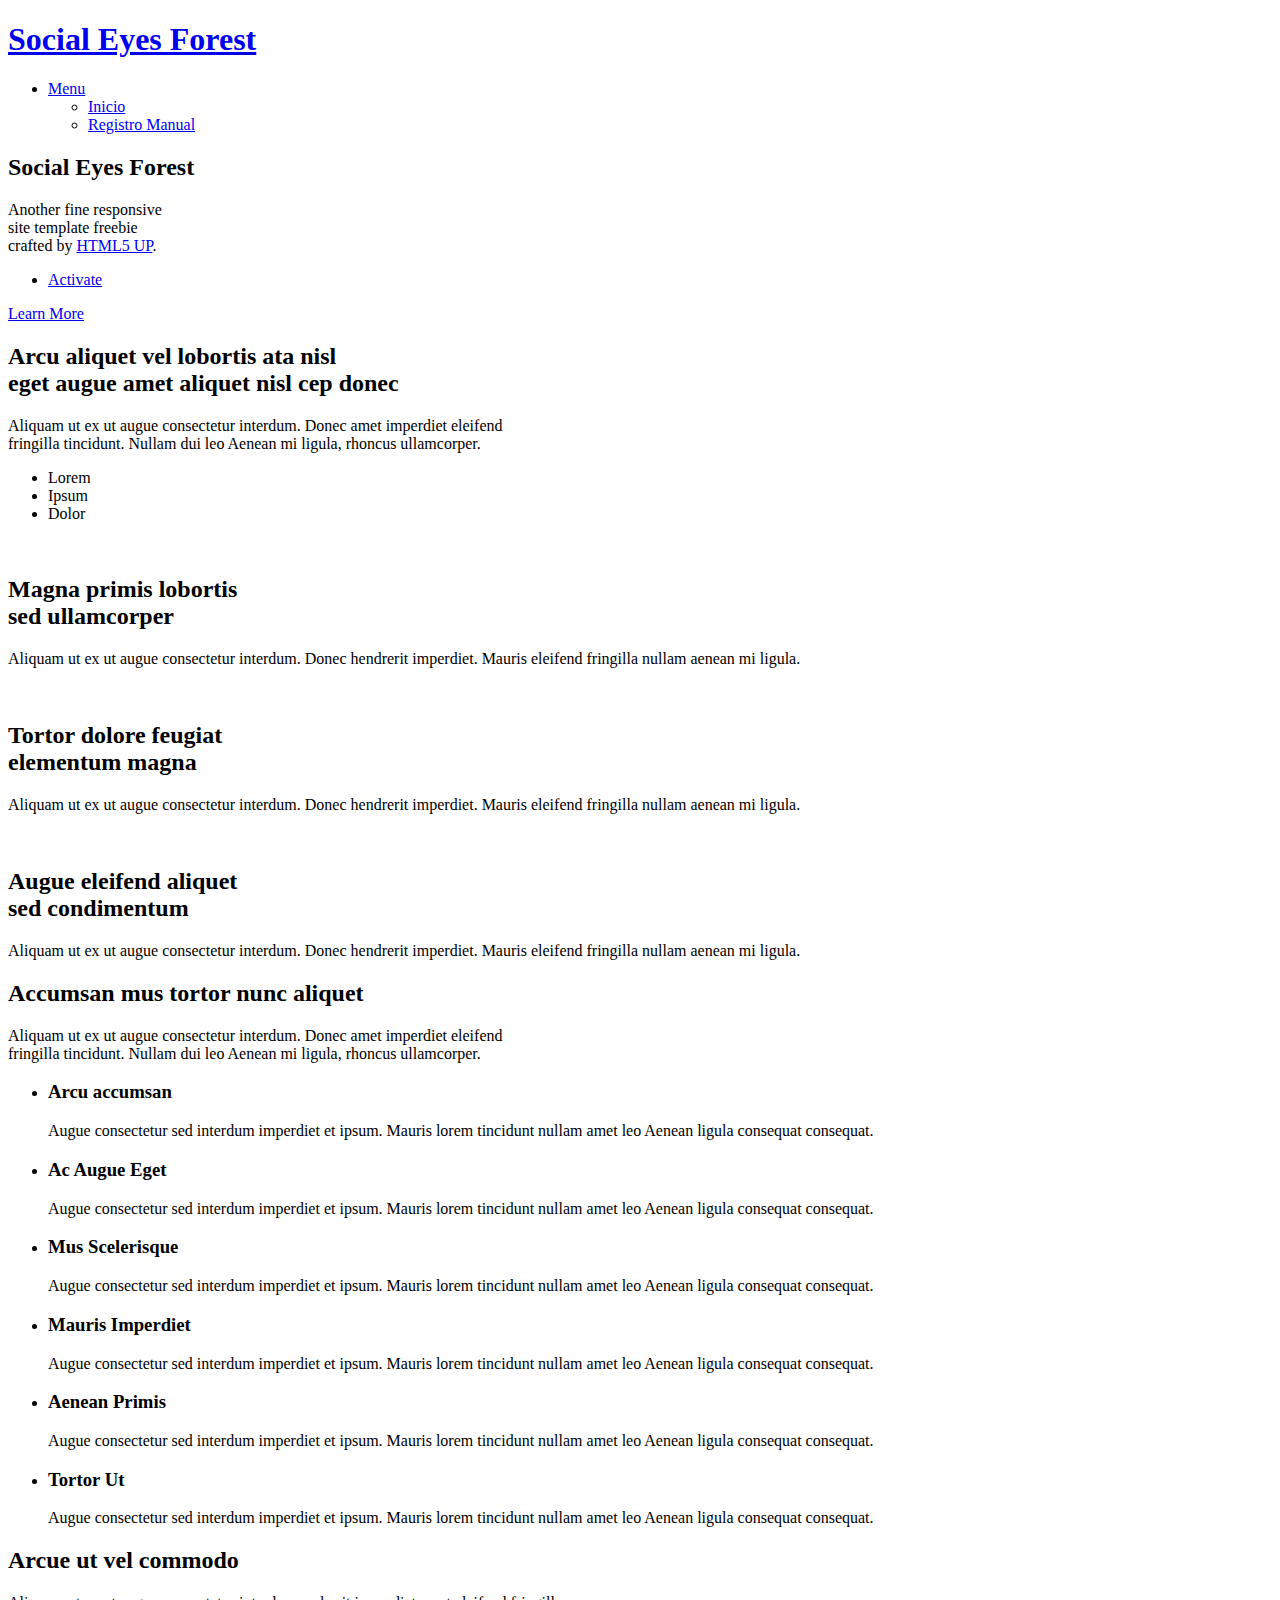
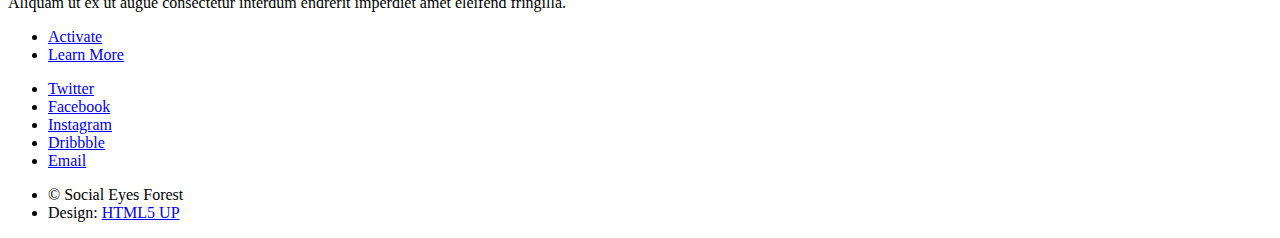
==== SocialEyesForest/SocialEyesForest/index.html @ 1f3ea7ca "agregada pagina de inicio" ====
﻿<!DOCTYPE html>
<!--
    Spectral by HTML5 UP
    html5up.net | @n33co
    Free for personal and commercial use under the CCA 3.0 license (html5up.net/license)
-->
<html>
<head>
    <title>Social Eyes Forest | Bienvenido</title>
    <meta charset="utf-8" />
    <meta name="viewport" content="width=device-width, initial-scale=1" />
    <meta name="description" content="" />
    <meta name="keywords" content="" />
    <!--[if lte IE 8]><script src="content/css/ie/html5shiv.js"></script><![endif]-->
    <link rel="stylesheet" href="content/css/style.css" />
    <!--[if lte IE 9]><link rel="stylesheet" href="content/css/ie/v9.css" /><![endif]-->
    <!--[if lte IE 8]><link rel="stylesheet" href="content/css/ie/v8.css" /><![endif]-->
</head>
<body class="landing">

    <!-- Page Wrapper -->
    <div id="page-wrapper">

        <!-- Header -->
        <header id="header" class="alt">
            <h1><a href="index.html">Social Eyes Forest</a></h1>
            <nav id="nav">
                <ul>
                    <li class="special">
                        <a href="#" class="menuToggle"><span>Menu</span></a>
                        <div id="menu">
                            <ul>
                                <li><a href="index.html">Inicio</a></li>
                                <li><a href="registroManual.html">Registro Manual</a></li>
                            </ul>
                        </div>
                    </li>
                </ul>
            </nav>
        </header>

        <!-- Banner -->
        <section id="banner">
            <div class="inner">
                <h2>Social Eyes Forest</h2>
                <p>
                    Another fine responsive<br />
                    site template freebie<br />
                    crafted by <a href="http://html5up.net">HTML5 UP</a>.
                </p>
                <ul class="actions">
                    <li><a href="#" class="button special">Activate</a></li>
                </ul>
            </div>
            <a href="#one" class="more scrolly">Learn More</a>
        </section>

        <!-- One -->
        <section id="one" class="wrapper style1 special">
            <div class="inner">
                <header class="major">
                    <h2>
                        Arcu aliquet vel lobortis ata nisl<br />
                        eget augue amet aliquet nisl cep donec
                    </h2>
                    <p>
                        Aliquam ut ex ut augue consectetur interdum. Donec amet imperdiet eleifend<br />
                        fringilla tincidunt. Nullam dui leo Aenean mi ligula, rhoncus ullamcorper.
                    </p>
                </header>
                <ul class="icons major">
                    <li><span class="icon fa-diamond major style1"><span class="label">Lorem</span></span></li>
                    <li><span class="icon fa-heart-o major style2"><span class="label">Ipsum</span></span></li>
                    <li><span class="icon fa-code major style3"><span class="label">Dolor</span></span></li>
                </ul>
            </div>
        </section>

        <!-- Two -->
        <section id="two" class="wrapper alt style2">
            <section class="spotlight">
                <div class="image"><img src="content/images/pic01.jpg" alt="" /></div><div class="content">
                    <h2>
                        Magna primis lobortis<br />
                        sed ullamcorper
                    </h2>
                    <p>Aliquam ut ex ut augue consectetur interdum. Donec hendrerit imperdiet. Mauris eleifend fringilla nullam aenean mi ligula.</p>
                </div>
            </section>
            <section class="spotlight">
                <div class="image"><img src="content/images/pic02.jpg" alt="" /></div><div class="content">
                    <h2>
                        Tortor dolore feugiat<br />
                        elementum magna
                    </h2>
                    <p>Aliquam ut ex ut augue consectetur interdum. Donec hendrerit imperdiet. Mauris eleifend fringilla nullam aenean mi ligula.</p>
                </div>
            </section>
            <section class="spotlight">
                <div class="image"><img src="content/images/pic03.jpg" alt="" /></div><div class="content">
                    <h2>
                        Augue eleifend aliquet<br />
                        sed condimentum
                    </h2>
                    <p>Aliquam ut ex ut augue consectetur interdum. Donec hendrerit imperdiet. Mauris eleifend fringilla nullam aenean mi ligula.</p>
                </div>
            </section>
        </section>

        <!-- Three -->
        <section id="three" class="wrapper style3 special">
            <div class="inner">
                <header class="major">
                    <h2>Accumsan mus tortor nunc aliquet</h2>
                    <p>
                        Aliquam ut ex ut augue consectetur interdum. Donec amet imperdiet eleifend<br />
                        fringilla tincidunt. Nullam dui leo Aenean mi ligula, rhoncus ullamcorper.
                    </p>
                </header>
                <ul class="features">
                    <li class="icon fa-paper-plane-o">
                        <h3>Arcu accumsan</h3>
                        <p>Augue consectetur sed interdum imperdiet et ipsum. Mauris lorem tincidunt nullam amet leo Aenean ligula consequat consequat.</p>
                    </li>
                    <li class="icon fa-laptop">
                        <h3>Ac Augue Eget</h3>
                        <p>Augue consectetur sed interdum imperdiet et ipsum. Mauris lorem tincidunt nullam amet leo Aenean ligula consequat consequat.</p>
                    </li>
                    <li class="icon fa-code">
                        <h3>Mus Scelerisque</h3>
                        <p>Augue consectetur sed interdum imperdiet et ipsum. Mauris lorem tincidunt nullam amet leo Aenean ligula consequat consequat.</p>
                    </li>
                    <li class="icon fa-headphones">
                        <h3>Mauris Imperdiet</h3>
                        <p>Augue consectetur sed interdum imperdiet et ipsum. Mauris lorem tincidunt nullam amet leo Aenean ligula consequat consequat.</p>
                    </li>
                    <li class="icon fa-heart-o">
                        <h3>Aenean Primis</h3>
                        <p>Augue consectetur sed interdum imperdiet et ipsum. Mauris lorem tincidunt nullam amet leo Aenean ligula consequat consequat.</p>
                    </li>
                    <li class="icon fa-flag-o">
                        <h3>Tortor Ut</h3>
                        <p>Augue consectetur sed interdum imperdiet et ipsum. Mauris lorem tincidunt nullam amet leo Aenean ligula consequat consequat.</p>
                    </li>
                </ul>
            </div>
        </section>

        <!-- CTA -->
        <section id="cta" class="wrapper style4">
            <div class="inner">
                <header>
                    <h2>Arcue ut vel commodo</h2>
                    <p>Aliquam ut ex ut augue consectetur interdum endrerit imperdiet amet eleifend fringilla.</p>
                </header>
                <ul class="actions vertical">
                    <li><a href="#" class="button fit special">Activate</a></li>
                    <li><a href="#" class="button fit">Learn More</a></li>
                </ul>
            </div>
        </section>

        <!-- Footer -->
        <footer id="footer">
            <ul class="icons">
                <li><a href="#" class="icon fa-twitter"><span class="label">Twitter</span></a></li>
                <li><a href="#" class="icon fa-facebook"><span class="label">Facebook</span></a></li>
                <li><a href="#" class="icon fa-instagram"><span class="label">Instagram</span></a></li>
                <li><a href="#" class="icon fa-dribbble"><span class="label">Dribbble</span></a></li>
                <li><a href="#" class="icon fa-envelope-o"><span class="label">Email</span></a></li>
            </ul>
            <ul class="copyright">
                <li>&copy; Social Eyes Forest</li>
                <li>Design: <a href="http://html5up.net">HTML5 UP</a></li>
            </ul>
        </footer>

    </div>

    <!-- Scripts -->
    <script src="scripts/jquery-2.1.3.min.js"></script>
    <script src="scripts/jquery.scrollex.min.js"></script>
    <script src="scripts/jquery.scrolly.min.js"></script>
    <script src="scripts/skel.min.js"></script>
    <script src="scripts/init.js"></script>

</body>
</html>
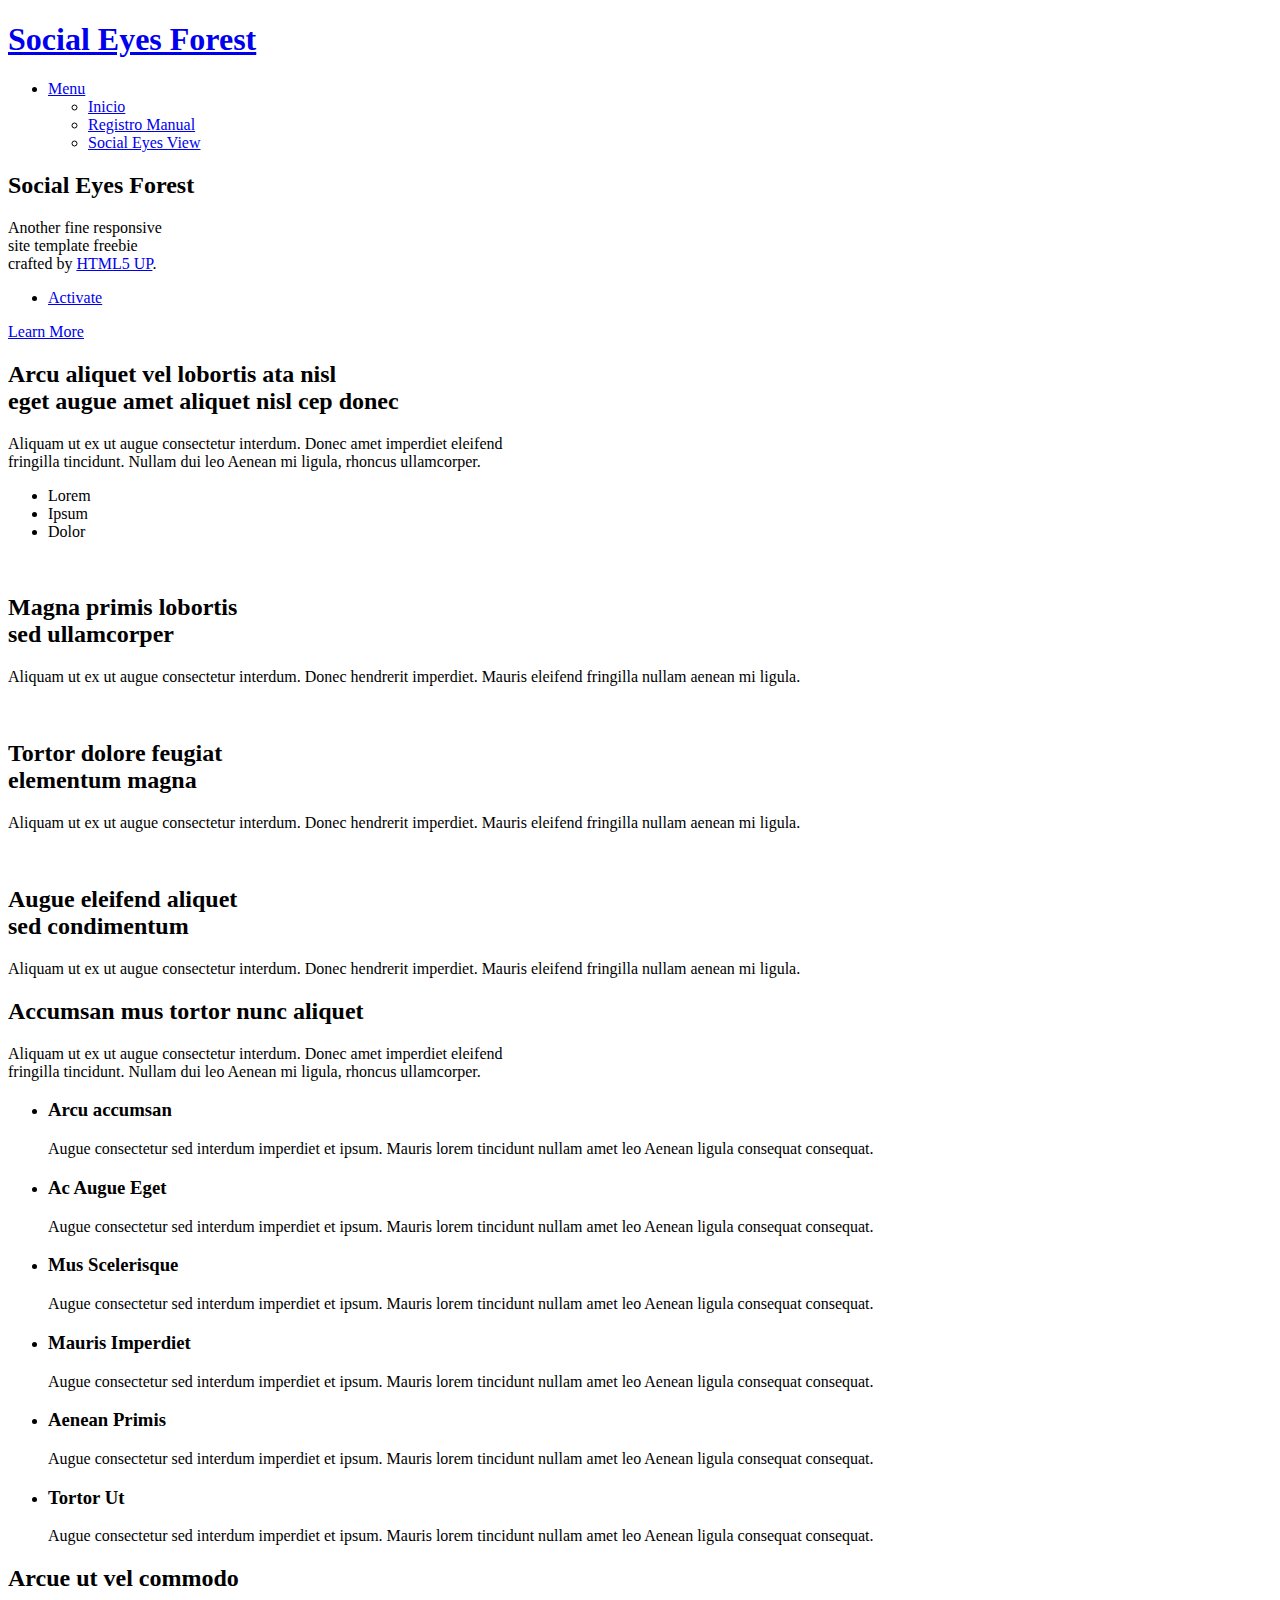
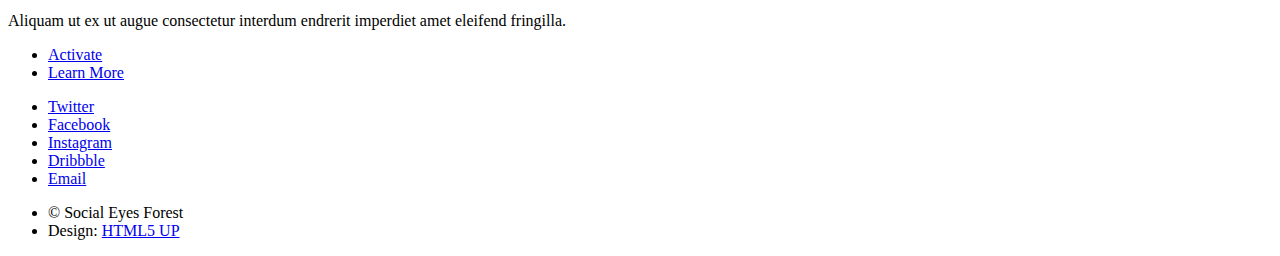
==== commit 14546877: "Agregado Social Eyes View" ====
--- a/SocialEyesForest/SocialEyesForest/index.html
+++ b/SocialEyesForest/SocialEyesForest/index.html
@@ -32,6 +32,7 @@
                             <ul>
                                 <li><a href="index.html">Inicio</a></li>
                                 <li><a href="registroManual.html">Registro Manual</a></li>
+                                <li><a href="socialeyesview.html">Social Eyes View</a></li>
                             </ul>
                         </div>
                     </li>
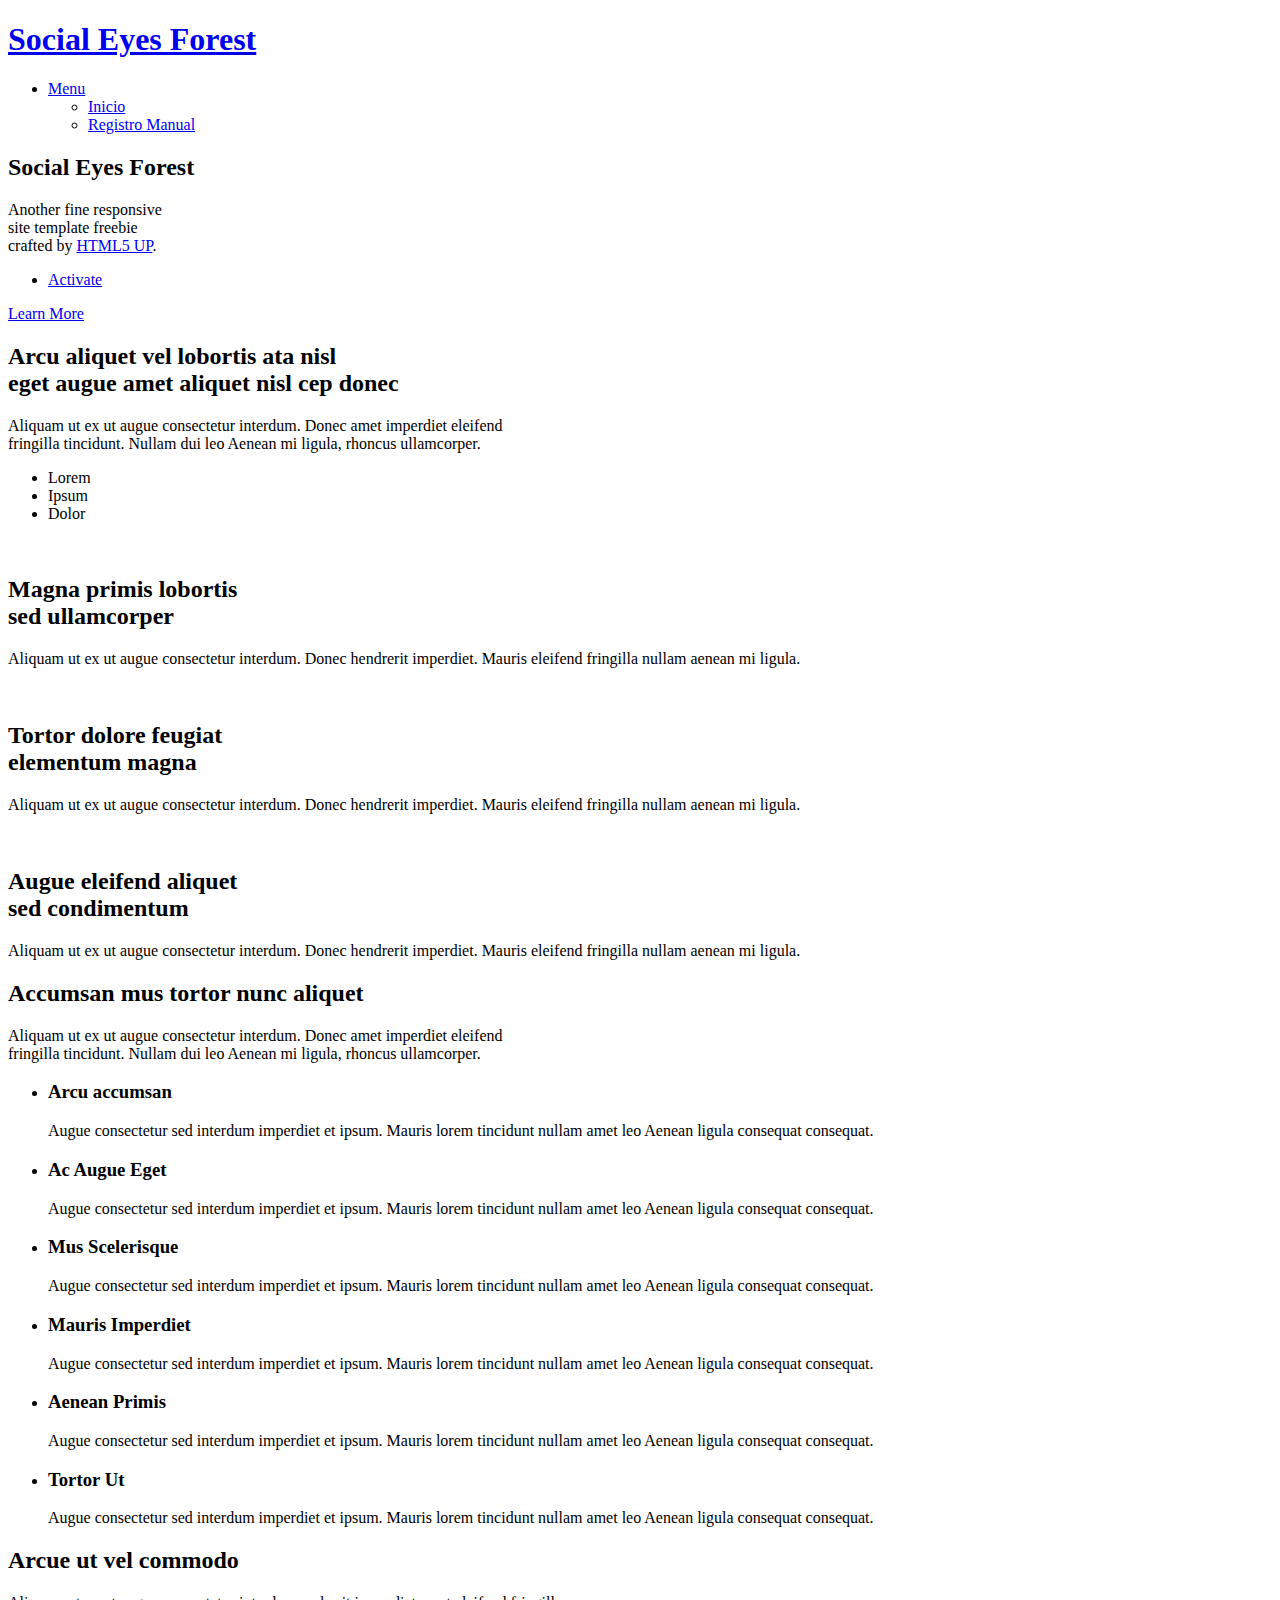
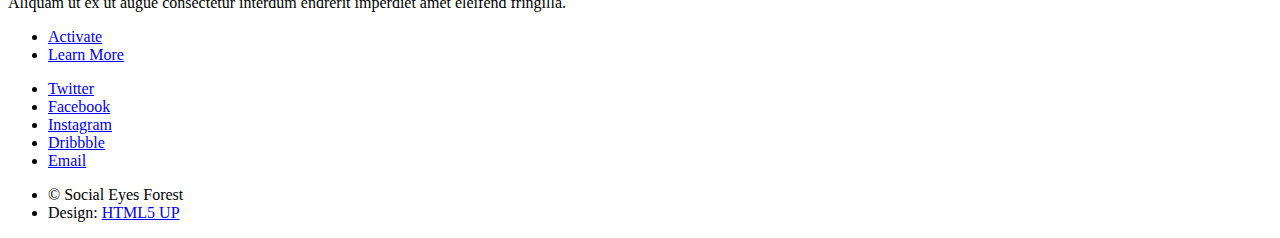
==== commit 84f51ea2: "Merge branch 'master' of github.com:SocialEyesForest/ForestProto" ====
--- a/SocialEyesForest/SocialEyesForest/index.html
+++ b/SocialEyesForest/SocialEyesForest/index.html
@@ -32,7 +32,6 @@
                             <ul>
                                 <li><a href="index.html">Inicio</a></li>
                                 <li><a href="registroManual.html">Registro Manual</a></li>
-                                <li><a href="socialeyesview.html">Social Eyes View</a></li>
                             </ul>
                         </div>
                     </li>
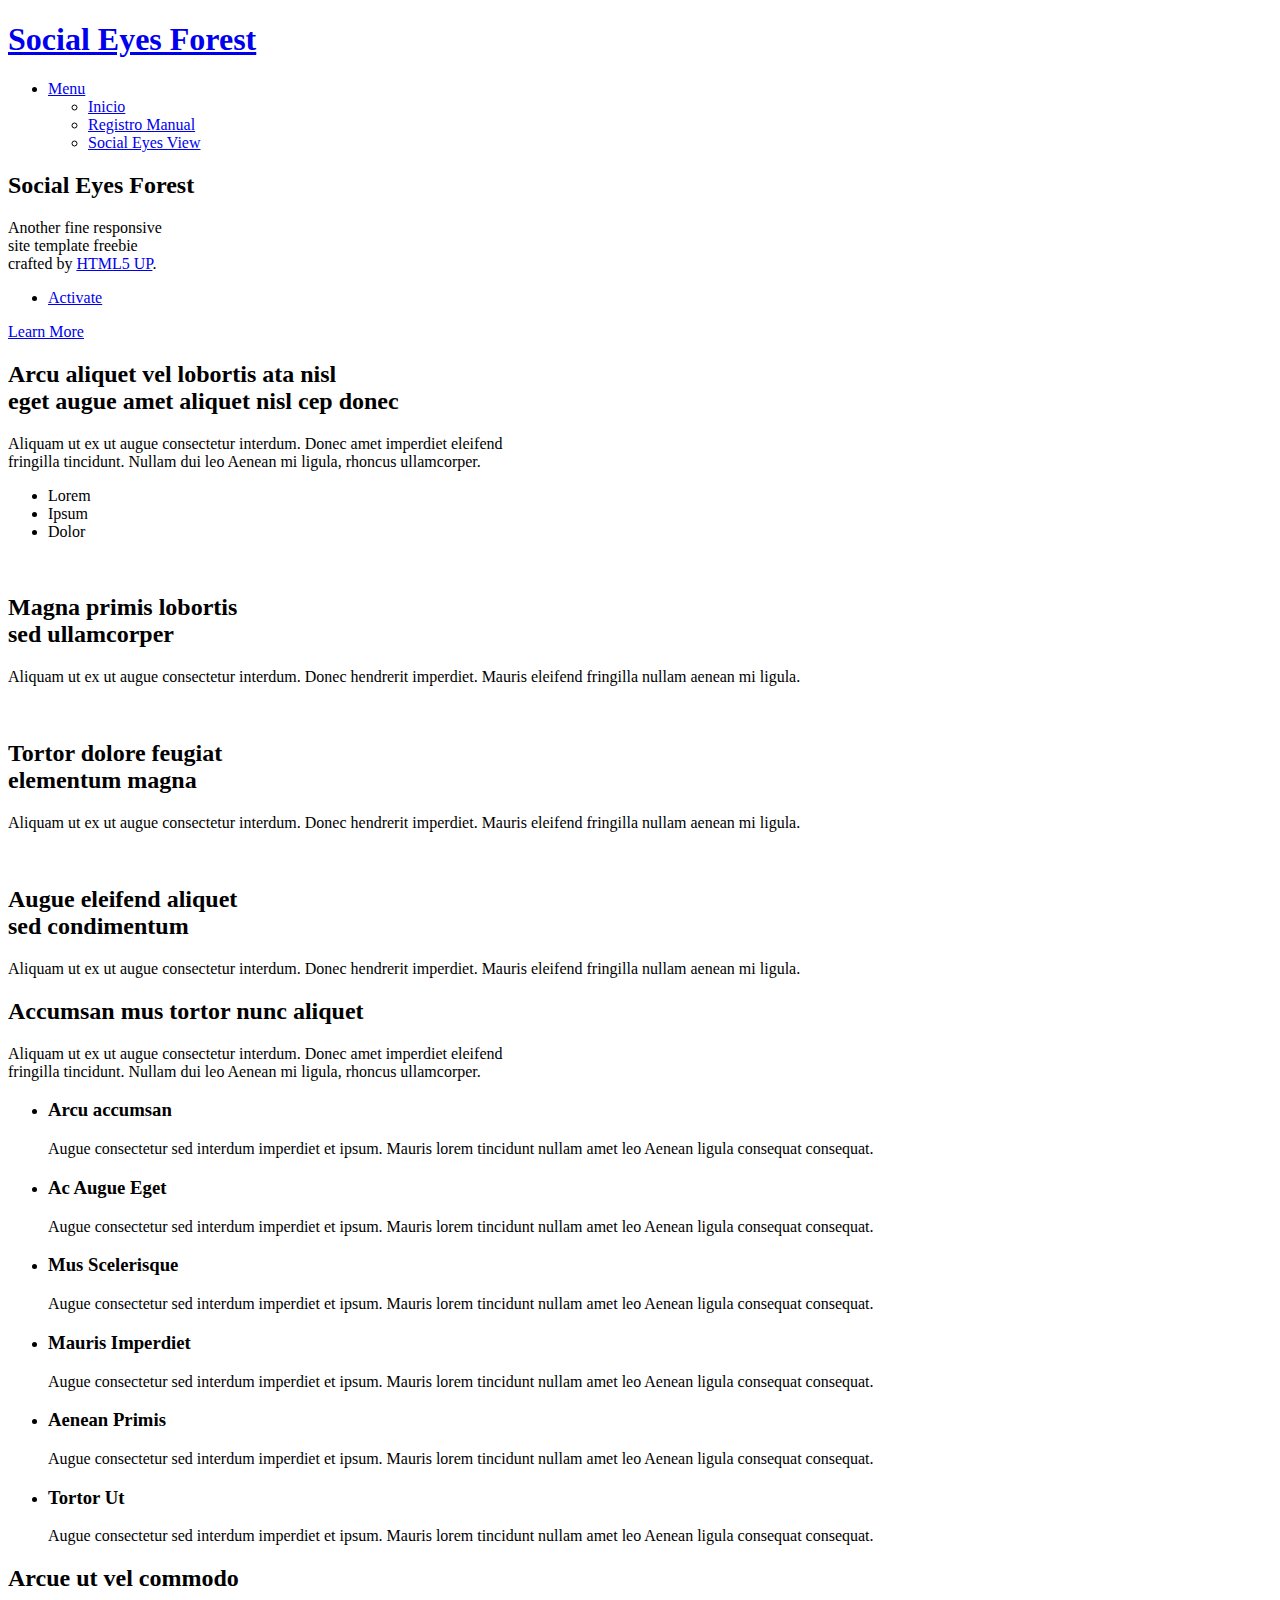
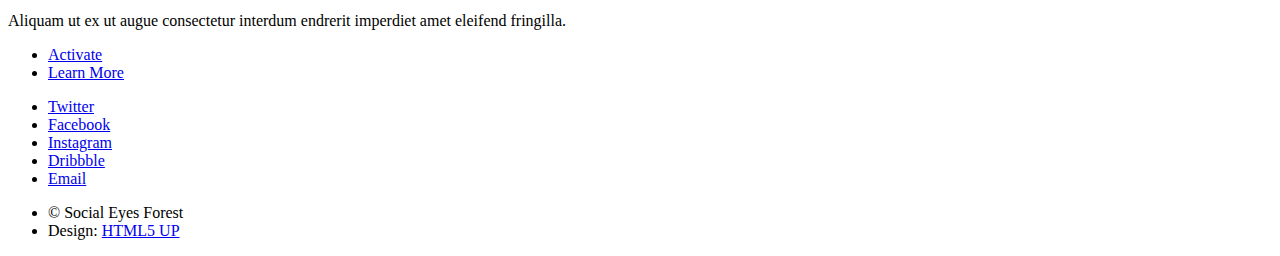
==== commit 290f7094: "Merge branch 'master' of github.com:SocialEyesForest/ForestProto" ====
--- a/SocialEyesForest/SocialEyesForest/index.html
+++ b/SocialEyesForest/SocialEyesForest/index.html
@@ -32,6 +32,7 @@
                             <ul>
                                 <li><a href="index.html">Inicio</a></li>
                                 <li><a href="registroManual.html">Registro Manual</a></li>
+                                <li><a href="socialeyesview.html">Social Eyes View</a></li>
                             </ul>
                         </div>
                     </li>
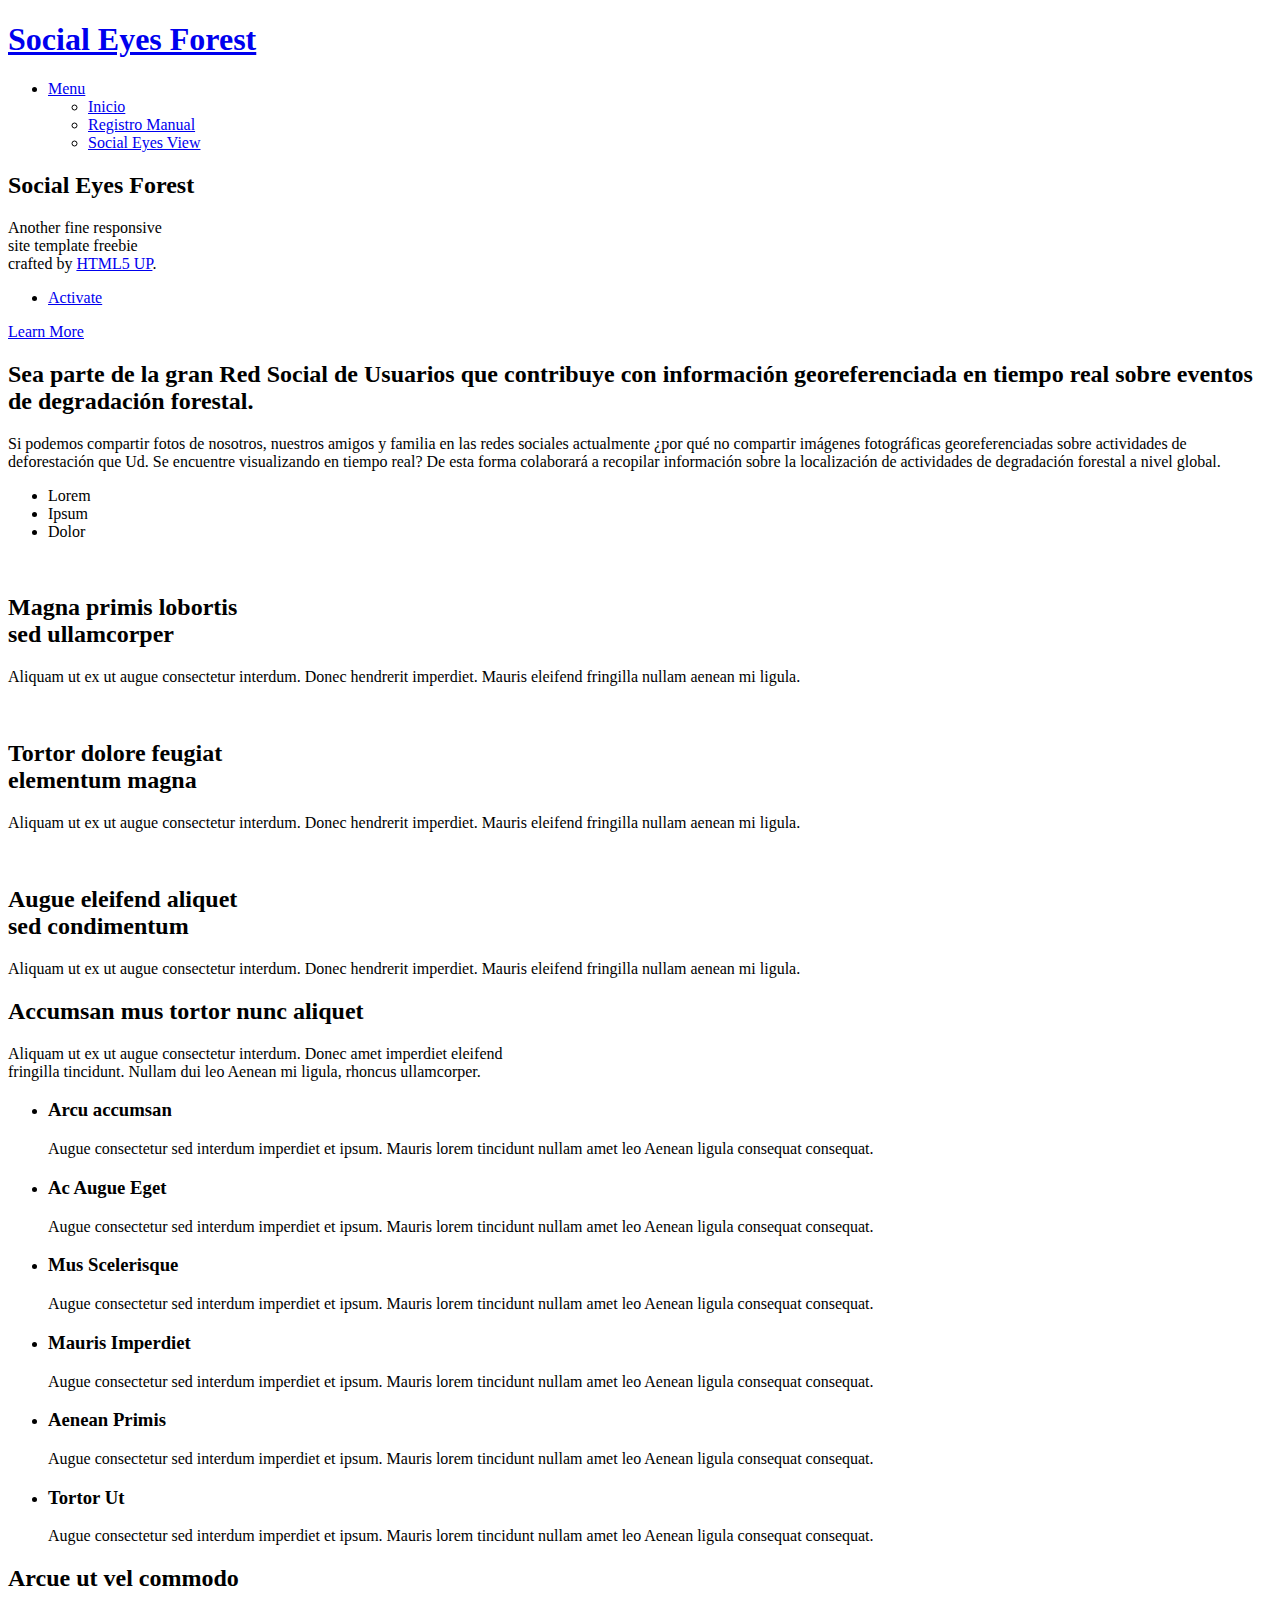
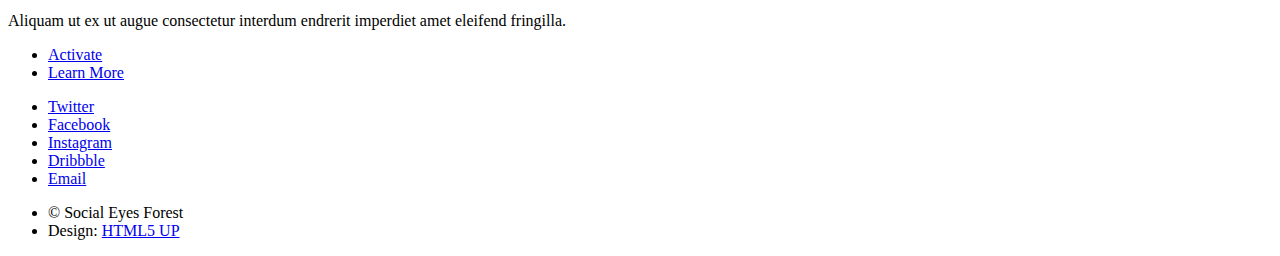
==== commit b4761e9f: "menus aumentados" ====
--- a/SocialEyesForest/SocialEyesForest/index.html
+++ b/SocialEyesForest/SocialEyesForest/index.html
@@ -31,7 +31,7 @@
                         <div id="menu">
                             <ul>
                                 <li><a href="index.html">Inicio</a></li>
-                                <li><a href="registroManual.html">Registro Manual</a></li>
+                                <li><a href="registroManual2.html">Registro Manual</a></li>
                                 <li><a href="socialeyesview.html">Social Eyes View</a></li>
                             </ul>
                         </div>
@@ -60,13 +60,9 @@
         <section id="one" class="wrapper style1 special">
             <div class="inner">
                 <header class="major">
-                    <h2>
-                        Arcu aliquet vel lobortis ata nisl<br />
-                        eget augue amet aliquet nisl cep donec
-                    </h2>
+                    <h2>Sea parte de la gran Red Social de Usuarios que contribuye con información georeferenciada en tiempo real sobre eventos de degradación forestal.</h2>
                     <p>
-                        Aliquam ut ex ut augue consectetur interdum. Donec amet imperdiet eleifend<br />
-                        fringilla tincidunt. Nullam dui leo Aenean mi ligula, rhoncus ullamcorper.
+                        Si podemos compartir fotos de nosotros, nuestros amigos y familia en las redes sociales actualmente ¿por qué no compartir imágenes fotográficas georeferenciadas sobre actividades de deforestación que Ud. Se encuentre visualizando en tiempo real? De esta forma colaborará a recopilar información sobre la localización de actividades de  degradación forestal a nivel global.
                     </p>
                 </header>
                 <ul class="icons major">
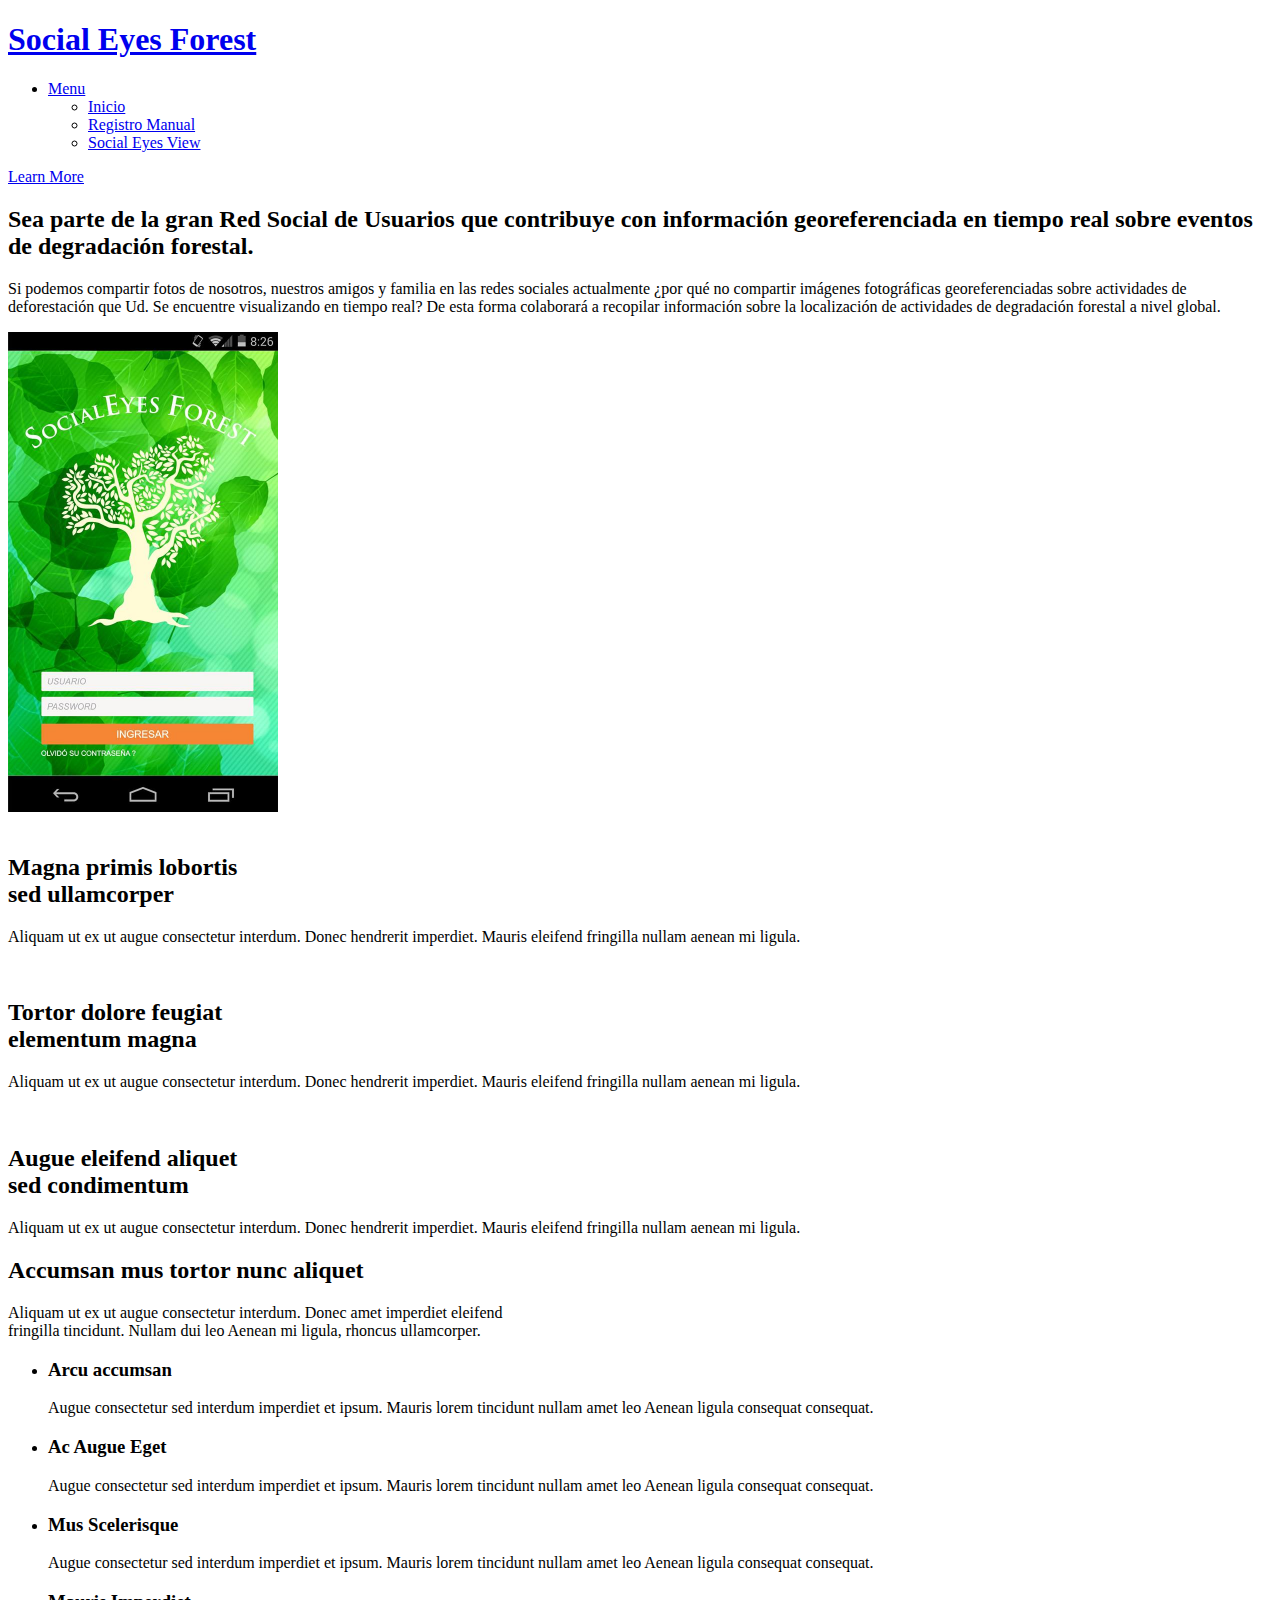
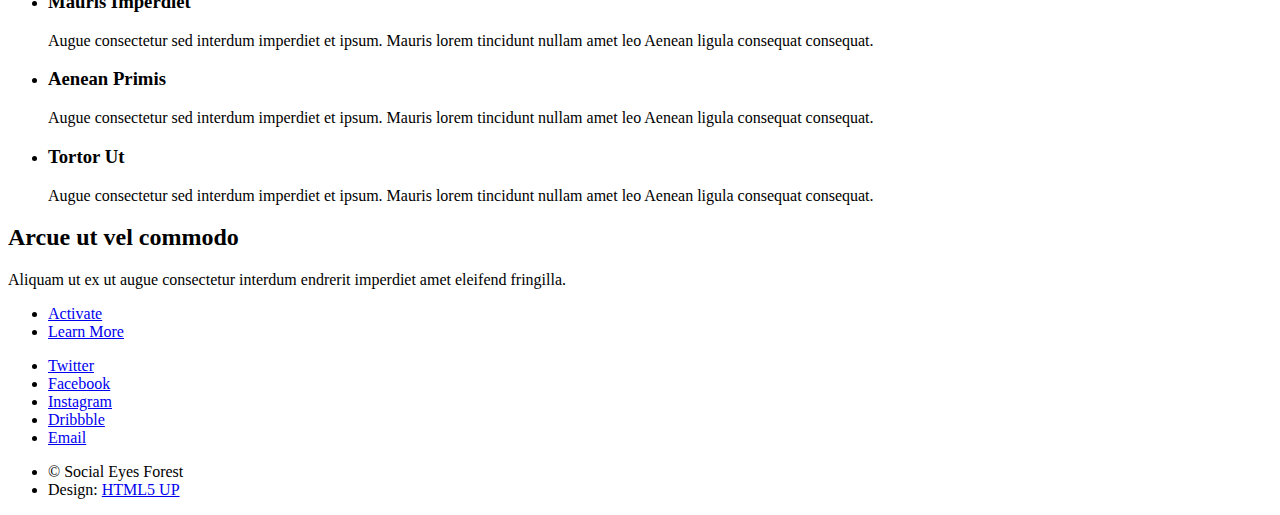
==== commit d2d45aee: "commi" ====
--- a/SocialEyesForest/SocialEyesForest/index.html
+++ b/SocialEyesForest/SocialEyesForest/index.html
@@ -42,7 +42,7 @@
 
         <!-- Banner -->
         <section id="banner">
-            <div class="inner">
+            <!--<div class="inner">
                 <h2>Social Eyes Forest</h2>
                 <p>
                     Another fine responsive<br />
@@ -52,8 +52,9 @@
                 <ul class="actions">
                     <li><a href="#" class="button special">Activate</a></li>
                 </ul>
-            </div>
-            <a href="#one" class="more scrolly">Learn More</a>
+            </div>-->
+            <a href="#one" style="padding:0;" class="button special more scrolly">Learn More</a>
+            <!--<a href="#one" class="more scrolly">Learn More</a>-->
         </section>
 
         <!-- One -->
@@ -65,11 +66,12 @@
                         Si podemos compartir fotos de nosotros, nuestros amigos y familia en las redes sociales actualmente ¿por qué no compartir imágenes fotográficas georeferenciadas sobre actividades de deforestación que Ud. Se encuentre visualizando en tiempo real? De esta forma colaborará a recopilar información sobre la localización de actividades de  degradación forestal a nivel global.
                     </p>
                 </header>
-                <ul class="icons major">
+                <img src="Content/images/appmovil.jpg" width="270" />
+                <!--<ul class="icons major">
                     <li><span class="icon fa-diamond major style1"><span class="label">Lorem</span></span></li>
                     <li><span class="icon fa-heart-o major style2"><span class="label">Ipsum</span></span></li>
                     <li><span class="icon fa-code major style3"><span class="label">Dolor</span></span></li>
-                </ul>
+                </ul>-->
             </div>
         </section>
 
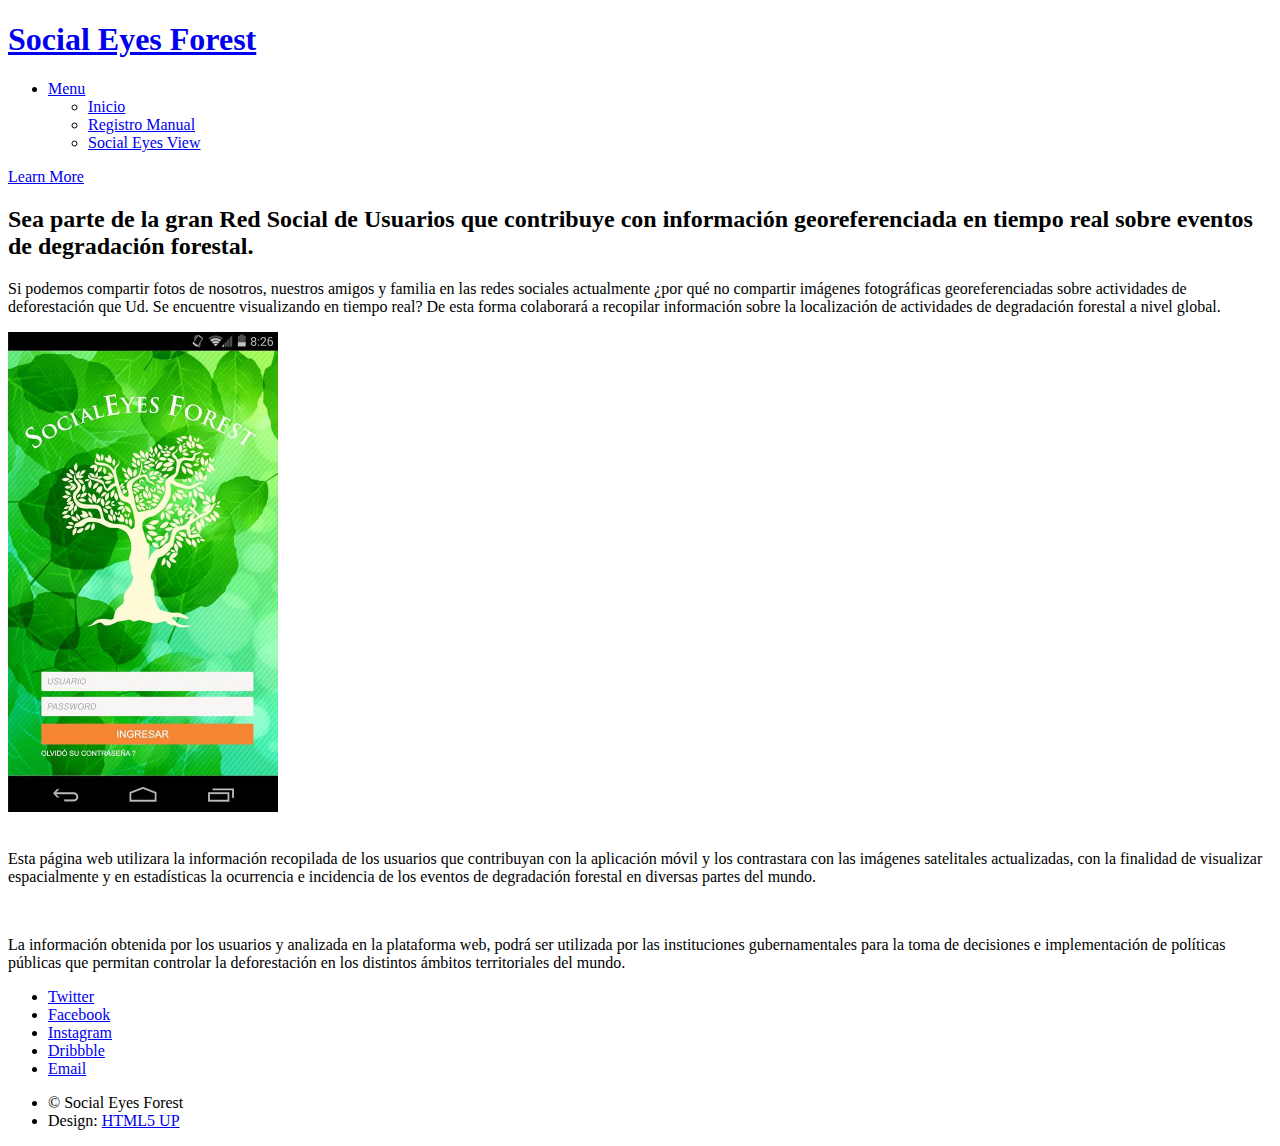
==== commit 2f5a9638: "index update" ====
--- a/SocialEyesForest/SocialEyesForest/index.html
+++ b/SocialEyesForest/SocialEyesForest/index.html
@@ -79,23 +79,20 @@
         <section id="two" class="wrapper alt style2">
             <section class="spotlight">
                 <div class="image"><img src="content/images/pic01.jpg" alt="" /></div><div class="content">
-                    <h2>
-                        Magna primis lobortis<br />
-                        sed ullamcorper
-                    </h2>
-                    <p>Aliquam ut ex ut augue consectetur interdum. Donec hendrerit imperdiet. Mauris eleifend fringilla nullam aenean mi ligula.</p>
+                    <!--<h2></h2>-->
+                    <p>Esta página web utilizara la información recopilada de los usuarios que contribuyan con la aplicación móvil y los contrastara con las imágenes satelitales actualizadas, con la finalidad de visualizar espacialmente y en estadísticas  la ocurrencia e incidencia de los eventos de degradación forestal en diversas partes del mundo.</p>
                 </div>
             </section>
             <section class="spotlight">
                 <div class="image"><img src="content/images/pic02.jpg" alt="" /></div><div class="content">
-                    <h2>
+                    <!--<h2>
                         Tortor dolore feugiat<br />
                         elementum magna
-                    </h2>
-                    <p>Aliquam ut ex ut augue consectetur interdum. Donec hendrerit imperdiet. Mauris eleifend fringilla nullam aenean mi ligula.</p>
+                    </h2>-->
+                    <p>La información obtenida por los usuarios y analizada en la plataforma web, podrá ser utilizada por las instituciones gubernamentales para la toma de decisiones e implementación de políticas públicas que permitan controlar la deforestación en los distintos ámbitos territoriales del mundo.</p>
                 </div>
             </section>
-            <section class="spotlight">
+            <!--<section class="spotlight">
                 <div class="image"><img src="content/images/pic03.jpg" alt="" /></div><div class="content">
                     <h2>
                         Augue eleifend aliquet<br />
@@ -103,11 +100,11 @@
                     </h2>
                     <p>Aliquam ut ex ut augue consectetur interdum. Donec hendrerit imperdiet. Mauris eleifend fringilla nullam aenean mi ligula.</p>
                 </div>
-            </section>
+            </section>-->
         </section>
 
         <!-- Three -->
-        <section id="three" class="wrapper style3 special">
+        <!--<section id="three" class="wrapper style3 special">
             <div class="inner">
                 <header class="major">
                     <h2>Accumsan mus tortor nunc aliquet</h2>
@@ -143,10 +140,10 @@
                     </li>
                 </ul>
             </div>
-        </section>
+        </section>-->
 
         <!-- CTA -->
-        <section id="cta" class="wrapper style4">
+        <!--<section id="cta" class="wrapper style4">
             <div class="inner">
                 <header>
                     <h2>Arcue ut vel commodo</h2>
@@ -157,7 +154,7 @@
                     <li><a href="#" class="button fit">Learn More</a></li>
                 </ul>
             </div>
-        </section>
+        </section>-->
 
         <!-- Footer -->
         <footer id="footer">
